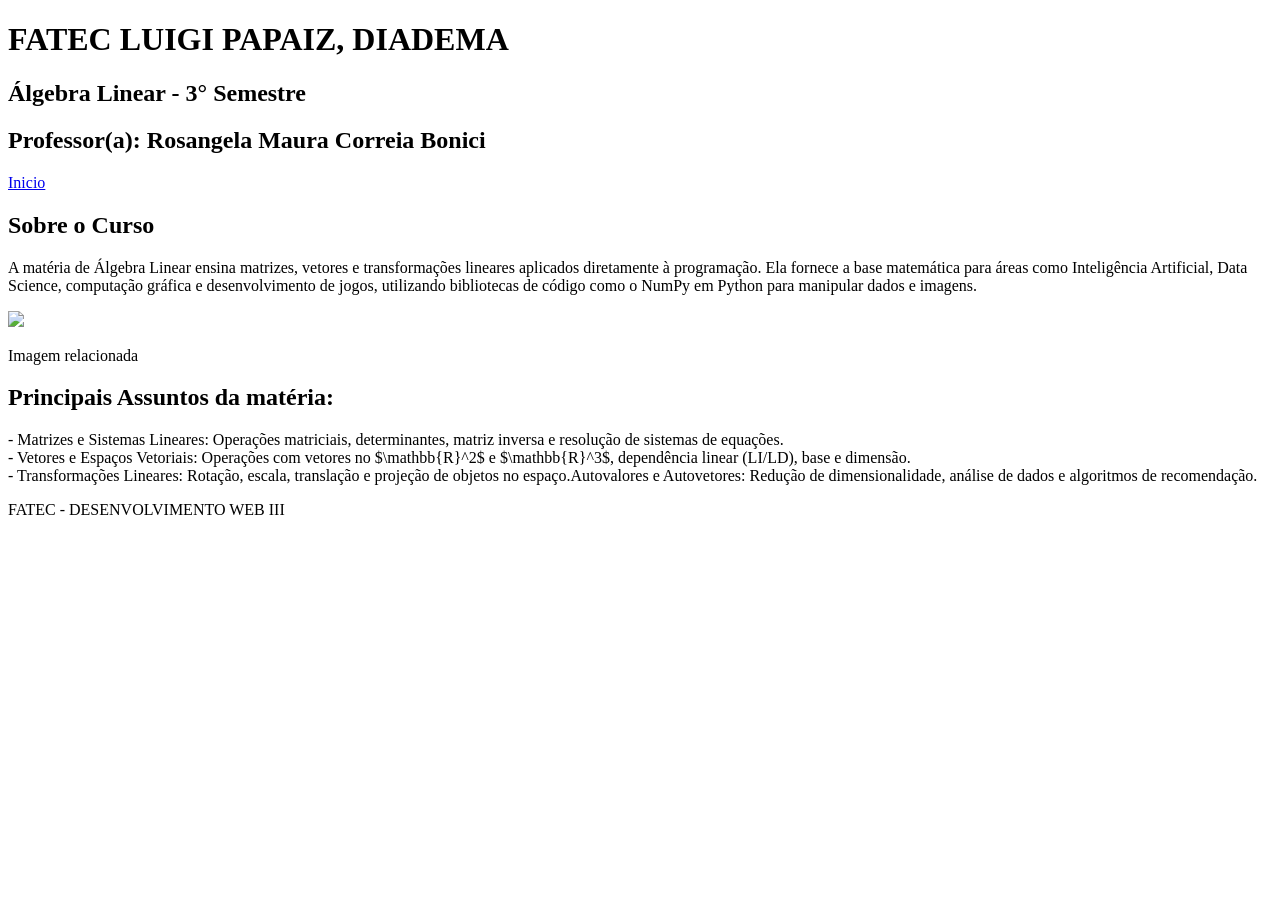
==== public/algebra.html @ b2595460 "Update" ====
<!DOCTYPE html>
<html lang="pt-BR">
<head>
    <meta charset="UTF-8">
    <meta name="viewport" content="width=device-width, initial-scale=1.0">
    <title>Pagina Pricipal</title>
    <link rel="stylesheet" href="/css/style.css">
    <script src="/js/script.js" defer></script>
</head>
<body>
    <head>
        <div>
            <h1>FATEC LUIGI PAPAIZ, DIADEMA</h1>
            <h2>Álgebra Linear - 3° Semestre</h2>
            <h2>Professor(a): Rosangela Maura Correia Bonici</h2>
        </div>
    </head>

    <nav>
        <a href="/">Inicio</a>
    </nav>

    <main>
        <section>
            <h2>Sobre o Curso</h2>
            <p>
                A matéria de Álgebra Linear ensina matrizes, vetores e transformações lineares 
                aplicados diretamente à programação. Ela fornece a base matemática para áreas como 
                Inteligência Artificial, Data Science, computação gráfica e desenvolvimento de jogos, 
                utilizando bibliotecas de código como o NumPy em Python para manipular dados e imagens.
            </p>

            <div>
                <img src="/img/fatec-diadema-predio.jpg">
                <p>Imagem relacionada</p>
            </div>
        </section>

        <section>
            <h2>Principais Assuntos da matéria:</h2>
            <p>
                - Matrizes e Sistemas Lineares: Operações matriciais, determinantes, matriz inversa e resolução de sistemas de equações. <br>
                - Vetores e Espaços Vetoriais: Operações com vetores no $\mathbb{R}^2$ e $\mathbb{R}^3$, dependência linear (LI/LD), base e dimensão. <br>
                - Transformações Lineares: Rotação, escala, translação e projeção de objetos no espaço.Autovalores e Autovetores: Redução de dimensionalidade, análise de dados e algoritmos de recomendação.
            </p>
        </section>

        
    </main>

    <footer>
        FATEC - DESENVOLVIMENTO WEB III
    </footer>
    
</body>
</html>
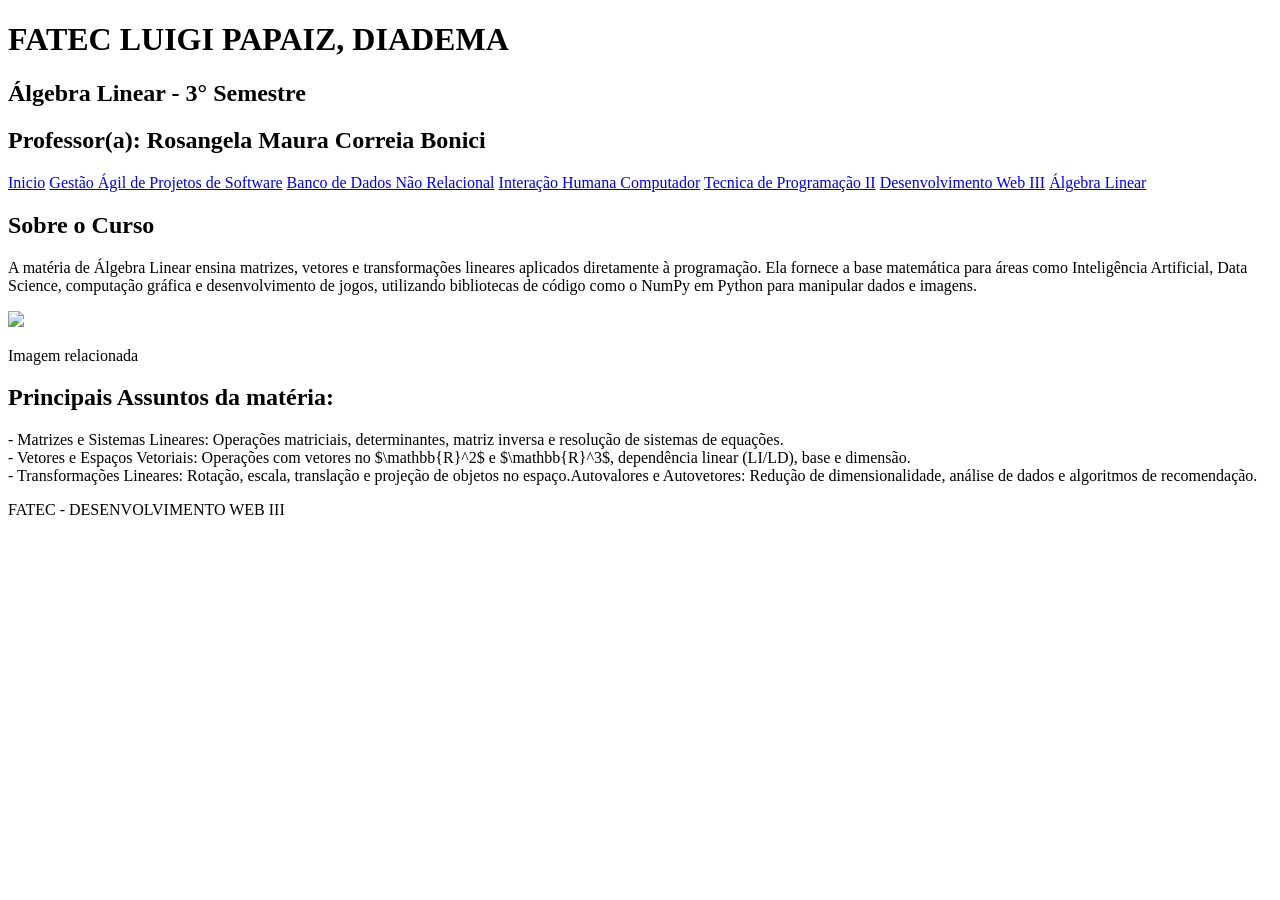
==== commit c68f2982: "Update" ====
--- a/public/algebra.html
+++ b/public/algebra.html
@@ -18,6 +18,12 @@
 
     <nav>
         <a href="/">Inicio</a>
+        <a href="/Gestão_Agil">Gestão Ágil de Projetos de Software</a>
+        <a href="/Banco_Nao_Relacional">Banco de Dados Não Relacional</a>
+        <a href="/IHC">Interação Humana Computador</a>
+        <a href="/Tecnica_de_ProgramacaoII">Tecnica de Programação II</a>
+        <a href="/Desenvolvimento_WebIII">Desenvolvimento Web III</a>
+        <a href="/Algebra_Linear">Álgebra Linear</a>
     </nav>
 
     <main>
@@ -31,7 +37,7 @@
             </p>
 
             <div>
-                <img src="/img/fatec-diadema-predio.jpg">
+                <img src="/img/algebra.jpg">
                 <p>Imagem relacionada</p>
             </div>
         </section>
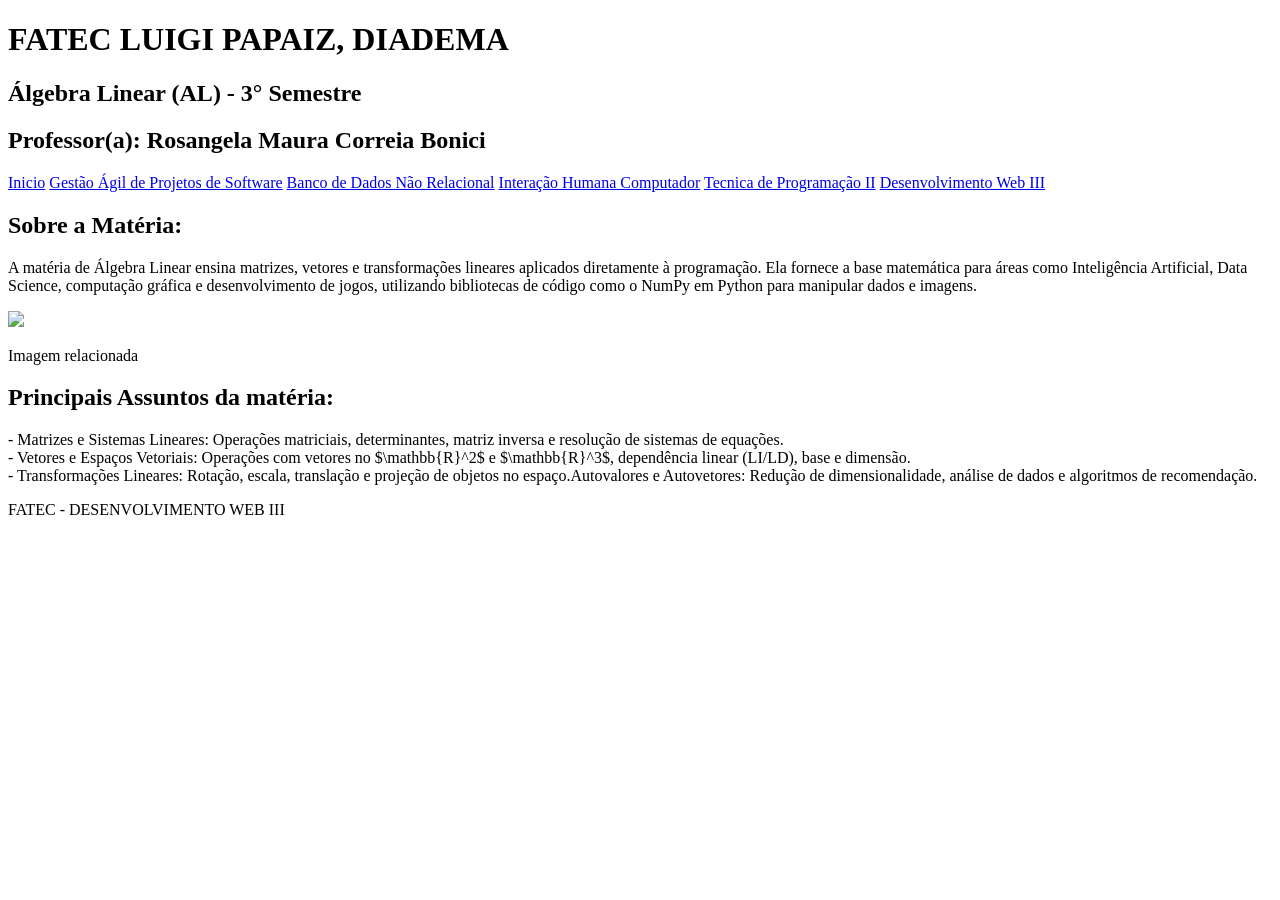
==== commit ec3c7689: "Update" ====
--- a/public/algebra.html
+++ b/public/algebra.html
@@ -3,7 +3,7 @@
 <head>
     <meta charset="UTF-8">
     <meta name="viewport" content="width=device-width, initial-scale=1.0">
-    <title>Pagina Pricipal</title>
+    <title>Álgebra Linear</title>
     <link rel="stylesheet" href="/css/style.css">
     <script src="/js/script.js" defer></script>
 </head>
@@ -11,7 +11,7 @@
     <head>
         <div>
             <h1>FATEC LUIGI PAPAIZ, DIADEMA</h1>
-            <h2>Álgebra Linear - 3° Semestre</h2>
+            <h2>Álgebra Linear (AL) - 3° Semestre</h2>
             <h2>Professor(a): Rosangela Maura Correia Bonici</h2>
         </div>
     </head>
@@ -23,12 +23,11 @@
         <a href="/IHC">Interação Humana Computador</a>
         <a href="/Tecnica_de_ProgramacaoII">Tecnica de Programação II</a>
         <a href="/Desenvolvimento_WebIII">Desenvolvimento Web III</a>
-        <a href="/Algebra_Linear">Álgebra Linear</a>
     </nav>
 
     <main>
         <section>
-            <h2>Sobre o Curso</h2>
+            <h2>Sobre a Matéria:</h2>
             <p>
                 A matéria de Álgebra Linear ensina matrizes, vetores e transformações lineares 
                 aplicados diretamente à programação. Ela fornece a base matemática para áreas como 
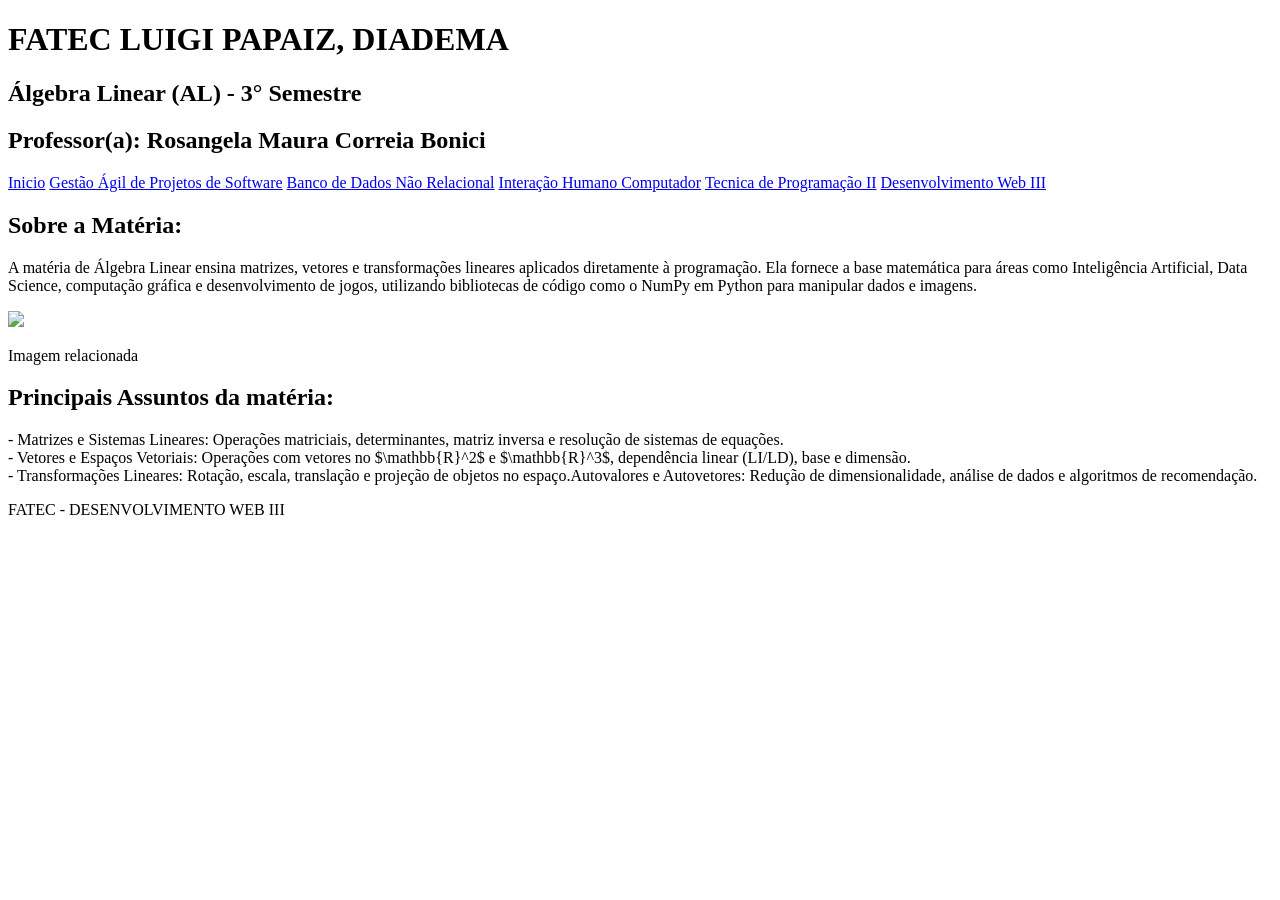
==== commit 18639b2f: "Imagens e HTML das disciplinas adcionados" ====
--- a/public/algebra.html
+++ b/public/algebra.html
@@ -20,8 +20,8 @@
         <a href="/">Inicio</a>
         <a href="/Gestão_Agil">Gestão Ágil de Projetos de Software</a>
         <a href="/Banco_Nao_Relacional">Banco de Dados Não Relacional</a>
-        <a href="/IHC">Interação Humana Computador</a>
-        <a href="/Tecnica_de_ProgramacaoII">Tecnica de Programação II</a>
+        <a href="/IHC">Interação Humano Computador</a>
+        <a href="/Tecnicas_de_ProgramacaoII">Tecnica de Programação II</a>
         <a href="/Desenvolvimento_WebIII">Desenvolvimento Web III</a>
     </nav>
 
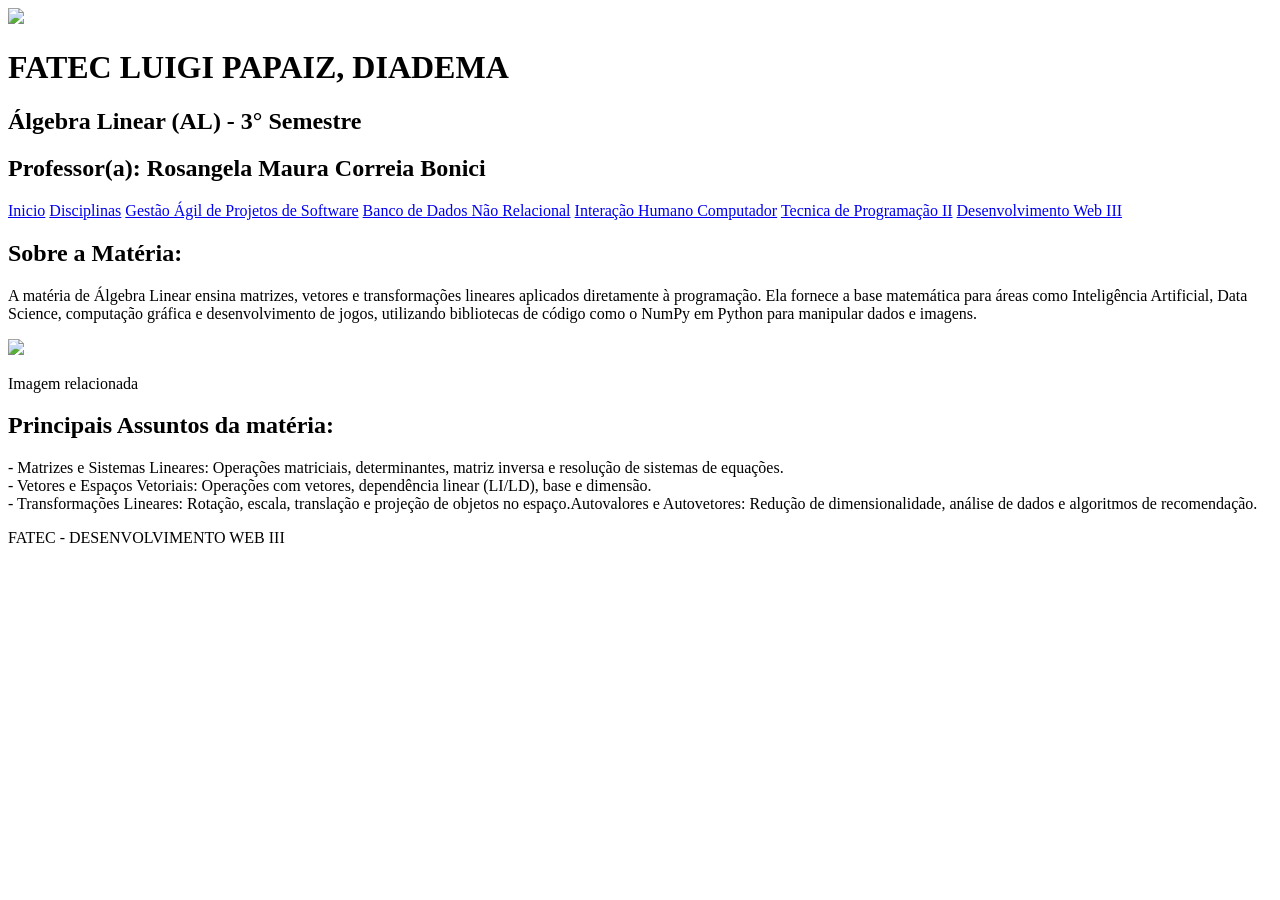
==== commit 54794a9c: "Mudança radical no CSS (visual mais limpo) e adição de imagens" ====
--- a/public/algebra.html
+++ b/public/algebra.html
@@ -6,18 +6,24 @@
     <title>Álgebra Linear</title>
     <link rel="stylesheet" href="/css/style.css">
     <script src="/js/script.js" defer></script>
+
+    <link rel="preconnect" href="https://fonts.googleapis.com">
+    <link rel="preconnect" href="https://fonts.gstatic.com" crossorigin>
+    <link href="https://fonts.googleapis.com/css2?family=Love+Ya+Like+A+Sister&family=Slabo+13px&display=swap" rel="stylesheet">
 </head>
 <body>
-    <head>
+    <header>
+        <img src="/img/cps.png" class="logo">
         <div>
             <h1>FATEC LUIGI PAPAIZ, DIADEMA</h1>
             <h2>Álgebra Linear (AL) - 3° Semestre</h2>
             <h2>Professor(a): Rosangela Maura Correia Bonici</h2>
         </div>
-    </head>
+    </header>
 
     <nav>
         <a href="/">Inicio</a>
+        <a href="/Disciplinas">Disciplinas</a>
         <a href="/Gestão_Agil">Gestão Ágil de Projetos de Software</a>
         <a href="/Banco_Nao_Relacional">Banco de Dados Não Relacional</a>
         <a href="/IHC">Interação Humano Computador</a>
@@ -45,7 +51,7 @@
             <h2>Principais Assuntos da matéria:</h2>
             <p>
                 - Matrizes e Sistemas Lineares: Operações matriciais, determinantes, matriz inversa e resolução de sistemas de equações. <br>
-                - Vetores e Espaços Vetoriais: Operações com vetores no $\mathbb{R}^2$ e $\mathbb{R}^3$, dependência linear (LI/LD), base e dimensão. <br>
+                - Vetores e Espaços Vetoriais: Operações com vetores, dependência linear (LI/LD), base e dimensão. <br>
                 - Transformações Lineares: Rotação, escala, translação e projeção de objetos no espaço.Autovalores e Autovetores: Redução de dimensionalidade, análise de dados e algoritmos de recomendação.
             </p>
         </section>
